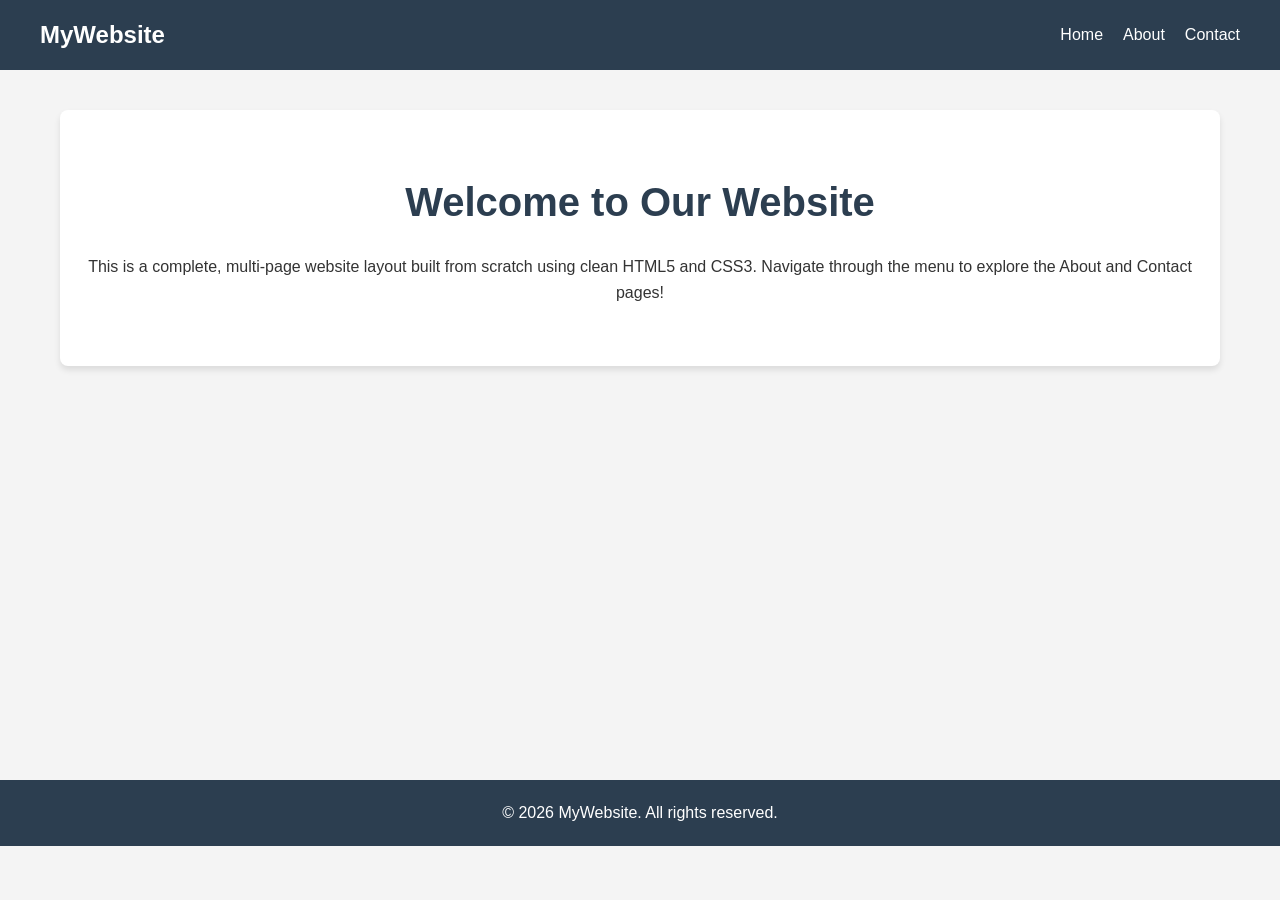
==== group-website/index.html @ fe25d257 "PROJECT" ====
<!DOCTYPE html>
<html lang="en">
<head>
    <meta charset="UTF-8">
    <meta name="viewport" content="width=device-width, initial-scale=1.0">
    <title>My Website | Home</title>
    <link rel="stylesheet" href="style.css">
</head>
<body>

    <header>
        <nav>
            <div class="logo">MyWebsite</div>
            <ul>
                <li><a href="index.html">Home</a></li>
                <li><a href="about.html">About</a></li>
                <li><a href="contact.html">Contact</a></li>
            </ul>
        </nav>
    </header>

    <main>
        <section class="hero">
            <h1>Welcome to Our Website</h1>
            <p>This is a complete, multi-page website layout built from scratch using clean HTML5 and CSS3. Navigate through the menu to explore the About and Contact pages!</p>
        </section>
    </main>

    <footer>
        <p>&copy; 2026 MyWebsite. All rights reserved.</p>
    </footer>

</body>
</html>
---- group-website/style.css ----
/* Reset and Base Styles */
* {
    margin: 0;
    padding: 0;
    box-sizing: border-box;
}

body {
    font-family: 'Segoe UI', Tahoma, Geneva, Verdana, sans-serif;
    line-height: 1.6;
    color: #333;
    background-color: #f4f4f4;
}

/* Navigation Bar */
header {
    background-color: #2c3e50;
    padding: 1rem 2rem;
    position: sticky;
    top: 0;
    z-index: 1000;
}

nav {
    display: flex;
    justify-content: space-between;
    align-items: center;
    max-width: 1200px;
    margin: 0 auto;
}

nav .logo {
    color: #fff;
    font-size: 1.5rem;
    font-weight: bold;
}

nav ul {
    display: flex;
    list-style: none;
}

nav ul li {
    margin-left: 20px;
}

nav ul li a {
    color: #fff;
    text-decoration: none;
    font-weight: 500;
    transition: color 0.3s;
}

nav ul li a:hover {
    color: #3498db;
}

/* Main Content Containers */
main {
    max-width: 1200px;
    margin: 40px auto;
    padding: 0 20px;
    min-height: 70vh;
}

.hero {
    text-align: center;
    padding: 60px 20px;
    background: #fff;
    border-radius: 8px;
    box-shadow: 0 4px 6px rgba(0,0,0,0.1);
}

.hero h1 {
    font-size: 2.5rem;
    color: #2c3e50;
    margin-bottom: 20px;
}

/* About Page Image Styling */
.about-container {
    display: flex;
    gap: 40px;
    align-items: center;
    background: #fff;
    padding: 30px;
    border-radius: 8px;
    box-shadow: 0 4px 6px rgba(0,0,0,0.1);
}

.about-image {
    max-width: 450px;
    width: 100%;
    height: auto;
    border-radius: 8px;
    object-fit: cover;
}

/* Contact Form Styling */
.contact-form {
    background: #fff;
    max-width: 600px;
    margin: 0 auto;
    padding: 30px;
    border-radius: 8px;
    box-shadow: 0 4px 6px rgba(0,0,0,0.1);
}

.form-group {
    margin-bottom: 20px;
}

.form-group label {
    display: block;
    margin-bottom: 5px;
    font-weight: bold;
}

.form-group input, .form-group textarea {
    width: 100%;
    padding: 10px;
    border: 1px solid #ccc;
    border-radius: 4px;
    font-size: 1rem;
}

button {
    background-color: #3498db;
    color: white;
    padding: 12px 20px;
    border: none;
    border-radius: 4px;
    cursor: pointer;
    font-size: 1rem;
    width: 100%;
}

button:hover {
    background-color: #2980b9;
}

/* Footer */
footer {
    background-color: #2c3e50;
    color: #fff;
    text-align: center;
    padding: 20px;
    margin-top: 40px;
}
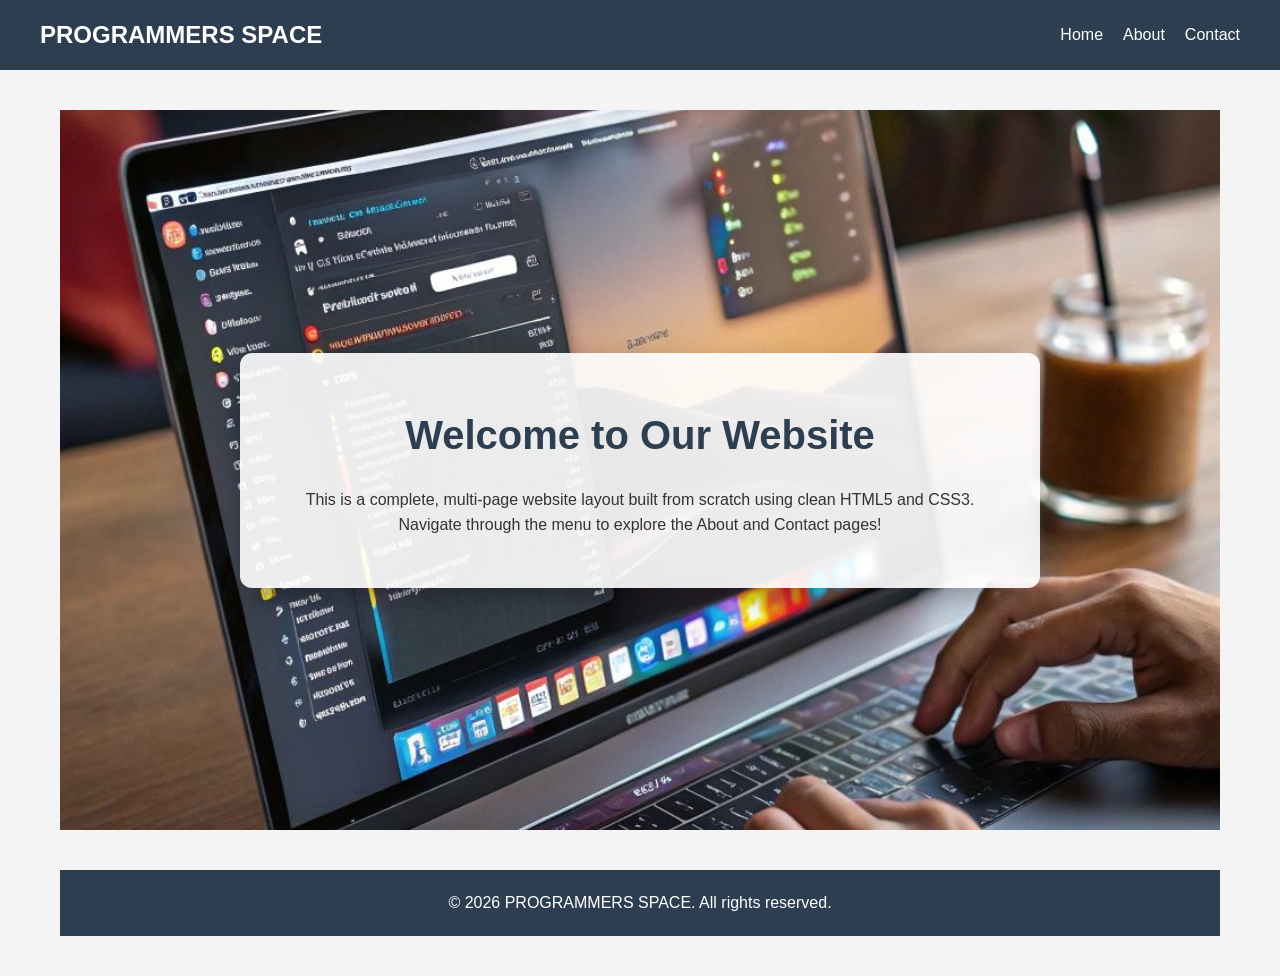
==== commit 6467b042: "ADDED HOME BACKGROUND" ====
--- a/group-website/index.html
+++ b/group-website/index.html
@@ -3,14 +3,14 @@
 <head>
     <meta charset="UTF-8">
     <meta name="viewport" content="width=device-width, initial-scale=1.0">
-    <title>My Website | Home</title>
+    <title>PROGRAMMERS SPACE | Home</title>
     <link rel="stylesheet" href="style.css">
 </head>
 <body>
 
     <header>
         <nav>
-            <div class="logo">MyWebsite</div>
+            <div class="logo">PROGRAMMERS SPACE</div>
             <ul>
                 <li><a href="index.html">Home</a></li>
                 <li><a href="about.html">About</a></li>
@@ -20,14 +20,15 @@
     </header>
 
     <main>
-        <section class="hero">
+        <main class="home-bg">
+            <section class="hero">
             <h1>Welcome to Our Website</h1>
             <p>This is a complete, multi-page website layout built from scratch using clean HTML5 and CSS3. Navigate through the menu to explore the About and Contact pages!</p>
         </section>
     </main>
 
     <footer>
-        <p>&copy; 2026 MyWebsite. All rights reserved.</p>
+        <p>&copy; 2026 PROGRAMMERS SPACE. All rights reserved.</p>
     </footer>
 
 </body>
--- a/group-website/style.css
+++ b/group-website/style.css
@@ -147,3 +147,23 @@
     padding: 20px;
     margin-top: 40px;
 }
+/* Home Page Image Background */
+main.home-bg {
+    max-width: 100%; 
+    margin: 0;
+    padding: 80px 20px;
+    background: url('laptop.jpg') no-repeat center center/cover; /* Fits perfectly on any screen */
+    display: flex;
+    justify-content: center;
+    align-items: center;
+    min-height: 80vh;
+}
+
+/* Makes the text card readable over the background image */
+main.home-bg .hero {
+    max-width: 800px;
+    background: rgba(255, 255, 255, 0.9); /* Opaque white background so text is readable */
+    padding: 50px;
+    border-radius: 12px;
+    box-shadow: 0 10px 25px rgba(0,0,0,0.3);
+}
